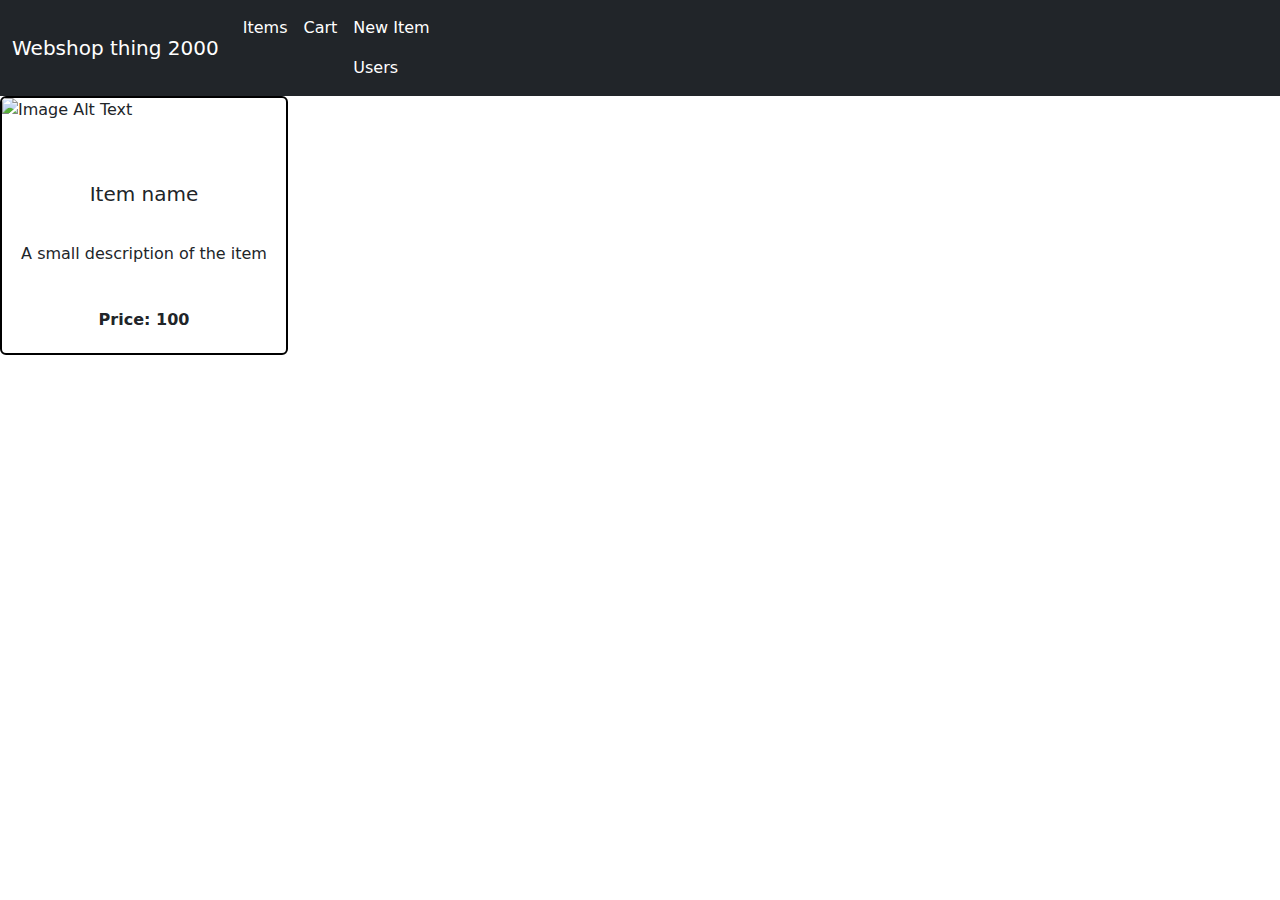
==== src/main/resources/templates/cart.html @ c106b808 "Sok minden" ====
<!DOCTYPE html>
<html lang="en" xmlns:th="http://www.thymeleaf.org">
<head>
    <meta charset="UTF-8">
    <meta name="viewport" content="width=device-width, initial-scale=1">
    <link rel="stylesheet" href="https://cdn.jsdelivr.net/npm/bootstrap@5.3.2/dist/css/bootstrap.min.css">
    <title>Item</title>

    <style>
        .btn-custom {
            background-color: black;
            color: white;
        }
        .custom-card {
            border: 2px solid black;
        }
        .card-body {
            display: inline-block;
        }
        .btn-custom:hover {
            border: 2px solid black;
        }
        .price-text {
            line-height: 2.2;
        }
        .price-text,
        .btn-custom {
            margin: 20px;
        }
        .price-text {
            font-weight: bold;
        }
        .card-title {
            line-height: 4;
        }

    </style>
</head>
<body>
<nav class="navbar navbar-expand-lg navbar-dark bg-dark">
    <div class="container-fluid">
        <a class="navbar-brand" href="#">Webshop thing 2000</a>
        <button class="navbar-toggler" type="button" data-bs-toggle="collapse" data-bs-target="#navbarSupportedContent" aria-controls="navbarSupportedContent" aria-expanded="false" aria-label="Toggle navigation">
            <span class="navbar-toggler-icon"></span>
        </button>
        <div class="collapse navbar-collapse" id="navbarSupportedContent">
            <ul class="navbar-nav me-auto mb-2 mb-lg-0">
                <li class="nav-item">
                    <a class="nav-link active" aria-current="page" th:href="@{/shop}">Items</a>
                </li>
                <li class="nav-item">
                    <a class="nav-link active" aria-current="page" th:href="@{/cart}">Cart</a>
                </li>
                <div style="float: right" th:if="${#authorization.expression('hasRole(''ROLE_ADMIN'')')}">
                    <li class="nav-item">
                        <a class="nav-link active" aria-current="page" th:href="@{/newItem}">New Item</a>
                    </li>
                    <li class="nav-item">
                        <a class="nav-link active" aria-current="page" th:href="@{/users}">Users</a>
                    </li>
                </div>
            </ul>
        </div>
    </div>
</nav>
<div class="card custom-card" style="width: 18rem;" th:each="item : ${cart.cart}">
    <img src="" class="card-img-top" alt="Image Alt Text">
    <div class="card-body text-center">
        <p th:text="'Amount: ' + ${item.quantity}"></p>
        <h5 class="card-title" th:text="${item.item.name}">Item name</h5>
        <p class="card-text" th:text="${item.item.description}">A small description of the item</p>
        <div class="d-flex justify-content-center">
            <p class="card-text price-text" th:text="'Price: ' + ${item.item.price} + ' Ft'">Price: 100</p>
        </div>
    </div>
</div>
<h1 th:text="'Full price:' + ${cart.sum()} + ' Ft'"></h1>
<script src="https://cdn.jsdelivr.net/npm/bootstrap@5.3.2/dist/js/bootstrap.bundle.min.js"></script>
</body>
</html>
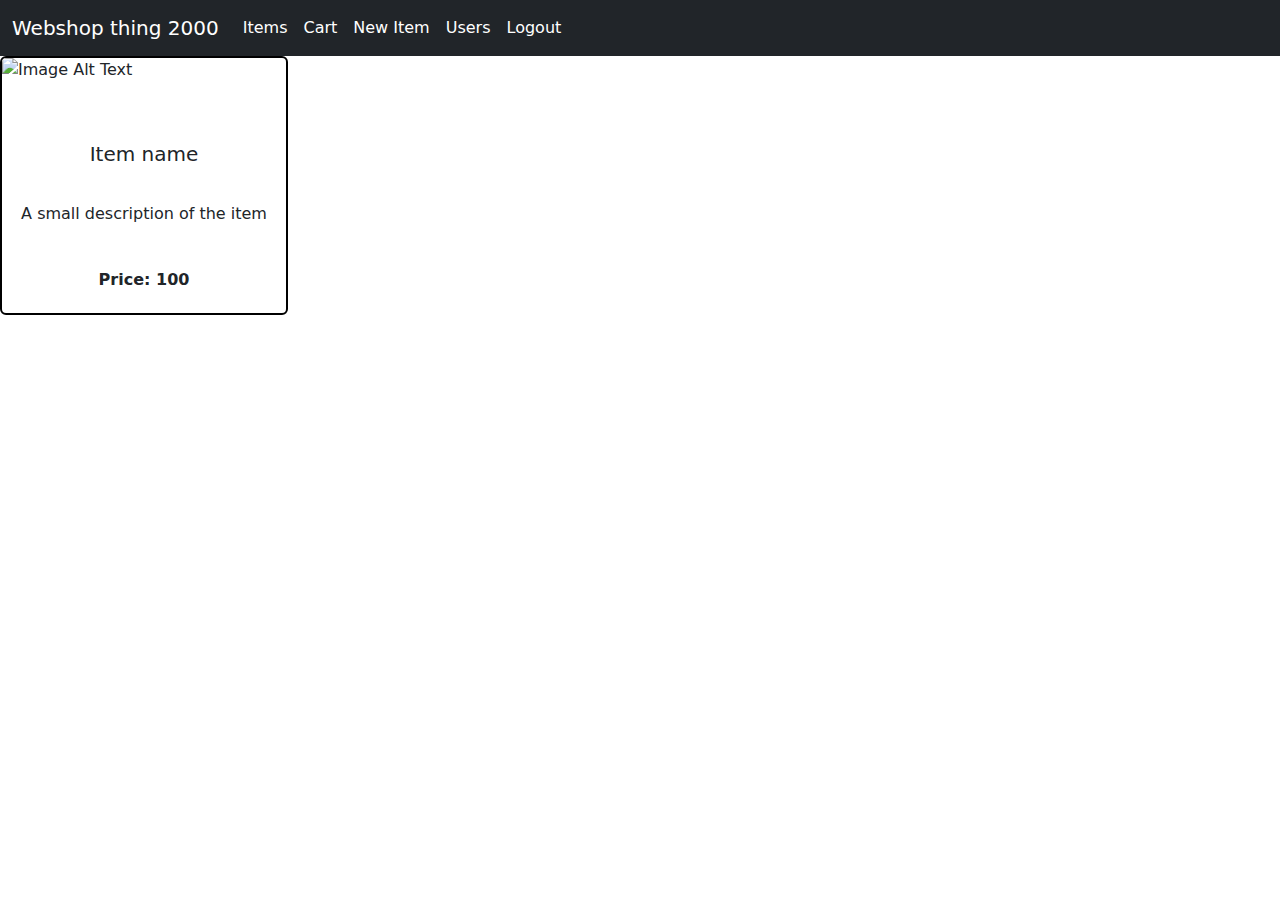
==== commit b44c28fd: "User managment kezdete" ====
--- a/src/main/resources/templates/cart.html
+++ b/src/main/resources/templates/cart.html
@@ -51,7 +51,7 @@
                 <li class="nav-item">
                     <a class="nav-link active" aria-current="page" th:href="@{/cart}">Cart</a>
                 </li>
-                <div style="float: right" th:if="${#authorization.expression('hasRole(''ROLE_ADMIN'')')}">
+                <div style="float: right; display: inline-flex" th:if="${#authorization.expression('hasRole(''ROLE_ADMIN'')')}">
                     <li class="nav-item">
                         <a class="nav-link active" aria-current="page" th:href="@{/newItem}">New Item</a>
                     </li>
@@ -59,6 +59,9 @@
                         <a class="nav-link active" aria-current="page" th:href="@{/users}">Users</a>
                     </li>
                 </div>
+                <li class="nav-item">
+                    <a class="nav-link active" aria-current="page" th:href="@{/logout}">Logout</a>
+                </li>
             </ul>
         </div>
     </div>
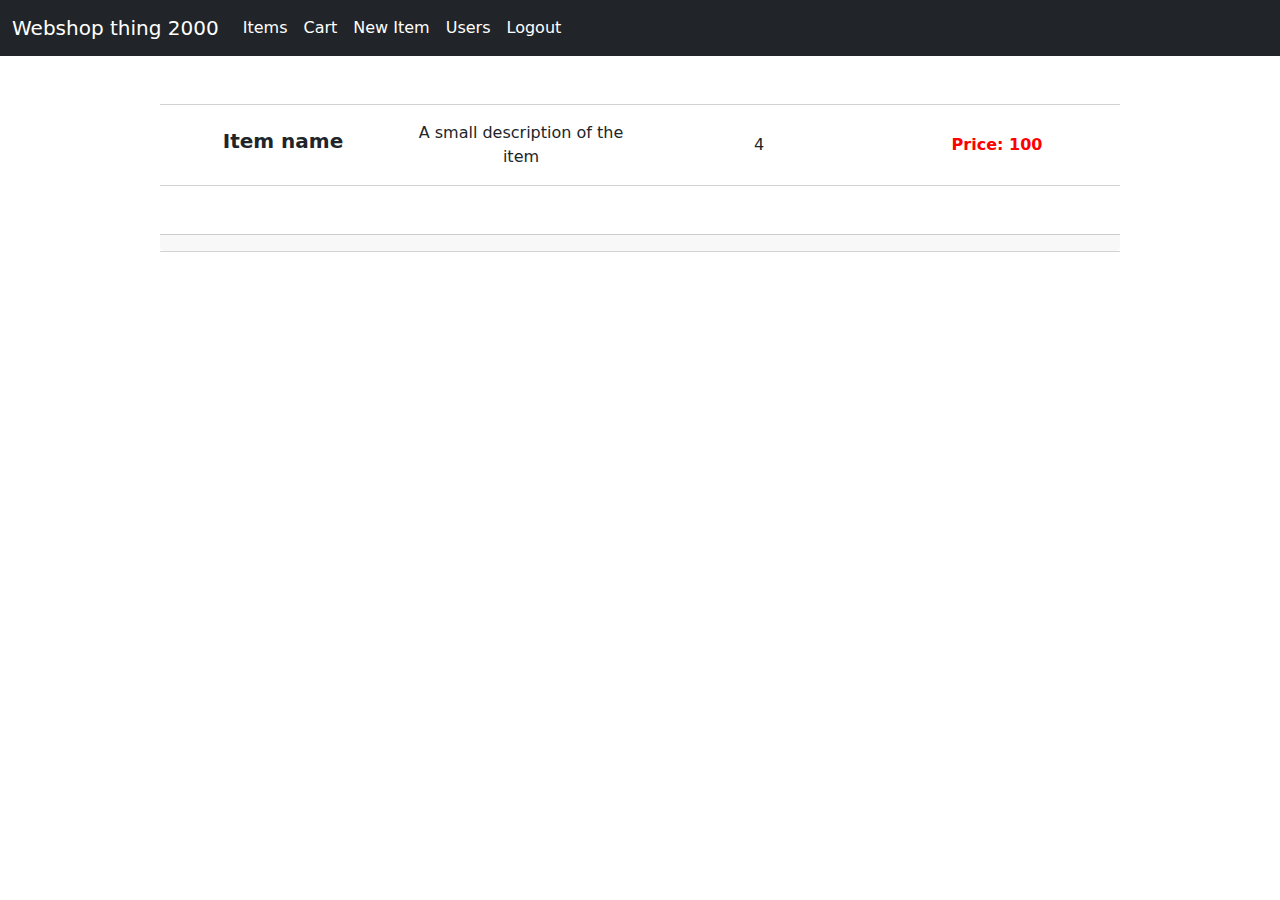
==== commit 1407046e: "templatek" ====
--- a/src/main/resources/templates/cart.html
+++ b/src/main/resources/templates/cart.html
@@ -5,33 +5,26 @@
     <meta name="viewport" content="width=device-width, initial-scale=1">
     <link rel="stylesheet" href="https://cdn.jsdelivr.net/npm/bootstrap@5.3.2/dist/css/bootstrap.min.css">
     <title>Item</title>
-
     <style>
-        .btn-custom {
-            background-color: black;
-            color: white;
+        .custom-card {
+            border-left: none;
+            border-right: none;
+            border-radius: 0px;
         }
-        .custom-card {
-            border: 2px solid black;
-        }
-        .card-body {
-            display: inline-block;
-        }
-        .btn-custom:hover {
-            border: 2px solid black;
+        .card-title, .price-text {
+            font-weight: bold;
         }
         .price-text {
-            line-height: 2.2;
+            color: red;
         }
-        .price-text,
-        .btn-custom {
-            margin: 20px;
+        .custom-card1 {
+            border-top: 1px;
+            border-left: none;
+            border-right: none;
+            border-radius: 0px;
         }
-        .price-text {
+        .summary-text {
             font-weight: bold;
-        }
-        .card-title {
-            line-height: 4;
         }
 
     </style>
@@ -66,18 +59,35 @@
         </div>
     </div>
 </nav>
-<div class="card custom-card" style="width: 18rem;" th:each="item : ${cart.cart}">
-    <img src="" class="card-img-top" alt="Image Alt Text">
+
+
+
+<div class="card custom-card mx-auto my-5" style="width: 60rem;" th:each="item : ${cart.cart}">
     <div class="card-body text-center">
-        <p th:text="'Amount: ' + ${item.quantity}"></p>
-        <h5 class="card-title" th:text="${item.item.name}">Item name</h5>
-        <p class="card-text" th:text="${item.item.description}">A small description of the item</p>
-        <div class="d-flex justify-content-center">
-            <p class="card-text price-text" th:text="'Price: ' + ${item.item.price} + ' Ft'">Price: 100</p>
+        <div class="row align-items-center">
+            <div class="col">
+                <h5 class="card-title" th:text="${item.item.name}">Item name</h5>
+            </div>
+            <div class="col">
+                <p class="card-text" th:text="${item.item.description}">A small description of the item</p>
+            </div>
+            <div class="col quantity">
+                <p class="card-text" th:text="${item.quantity} + ' db'">4</p>
+            </div>
+            <div class="col">
+                <p class="card-text price-text" th:text="${item.item.price} + ' Ft'">Price: 100</p>
+            </div>
         </div>
     </div>
 </div>
-<h1 th:text="'Full price:' + ${cart.sum()} + ' Ft'"></h1>
+
+
+<div class="card custom-card1 mx-auto my-5" style="width: 60rem;">
+    <div class="card-footer text-end">
+        <p class="card-text summary-text" th:text="'Full price: ' + ${cart.sum()} + ' Ft'"></p>
+    </div>
+</div>
+
 <script src="https://cdn.jsdelivr.net/npm/bootstrap@5.3.2/dist/js/bootstrap.bundle.min.js"></script>
 </body>
 </html>